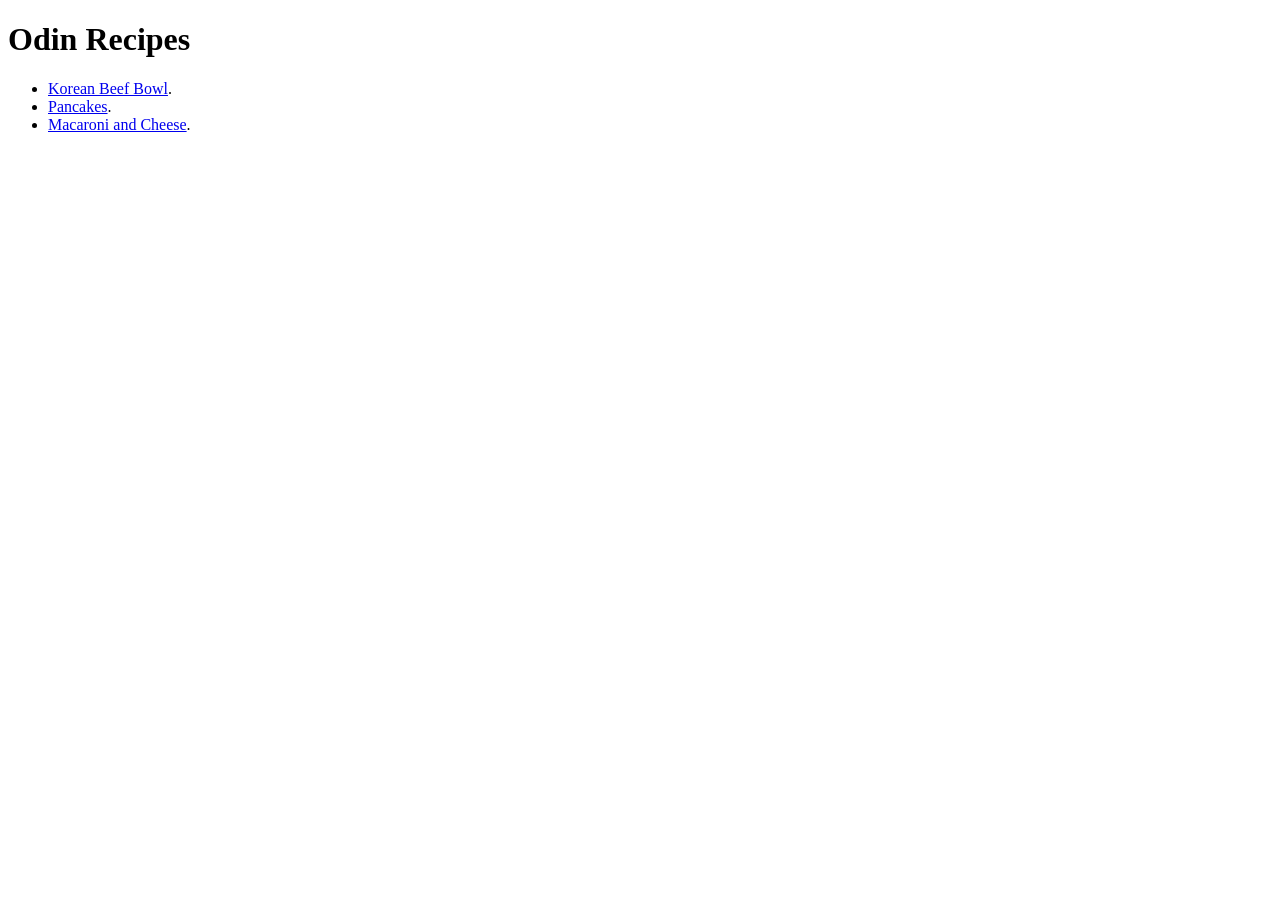
==== index.html @ 8c557e52 "add all html files and images, attribute images in README" ====
<!DOCTYPE html>
<html lang="en">
<head>
    <meta charset="UTF-8">
    <meta name="viewport" content="width=device-width, initial-scale=1.0">
    <title>Odin Recipes</title>
</head>
<body>
    <h1>Odin Recipes</h1>
    <ul>
        <li><a href="recipes/korean-beef.html">Korean Beef Bowl</a>.</li>
        <li><a href="recipes/pancakes.html">Pancakes</a>.</li>
        <li><a href="recipes/macaroni.html">Macaroni and Cheese</a>.</li>

    </ul>
</body>
</html>
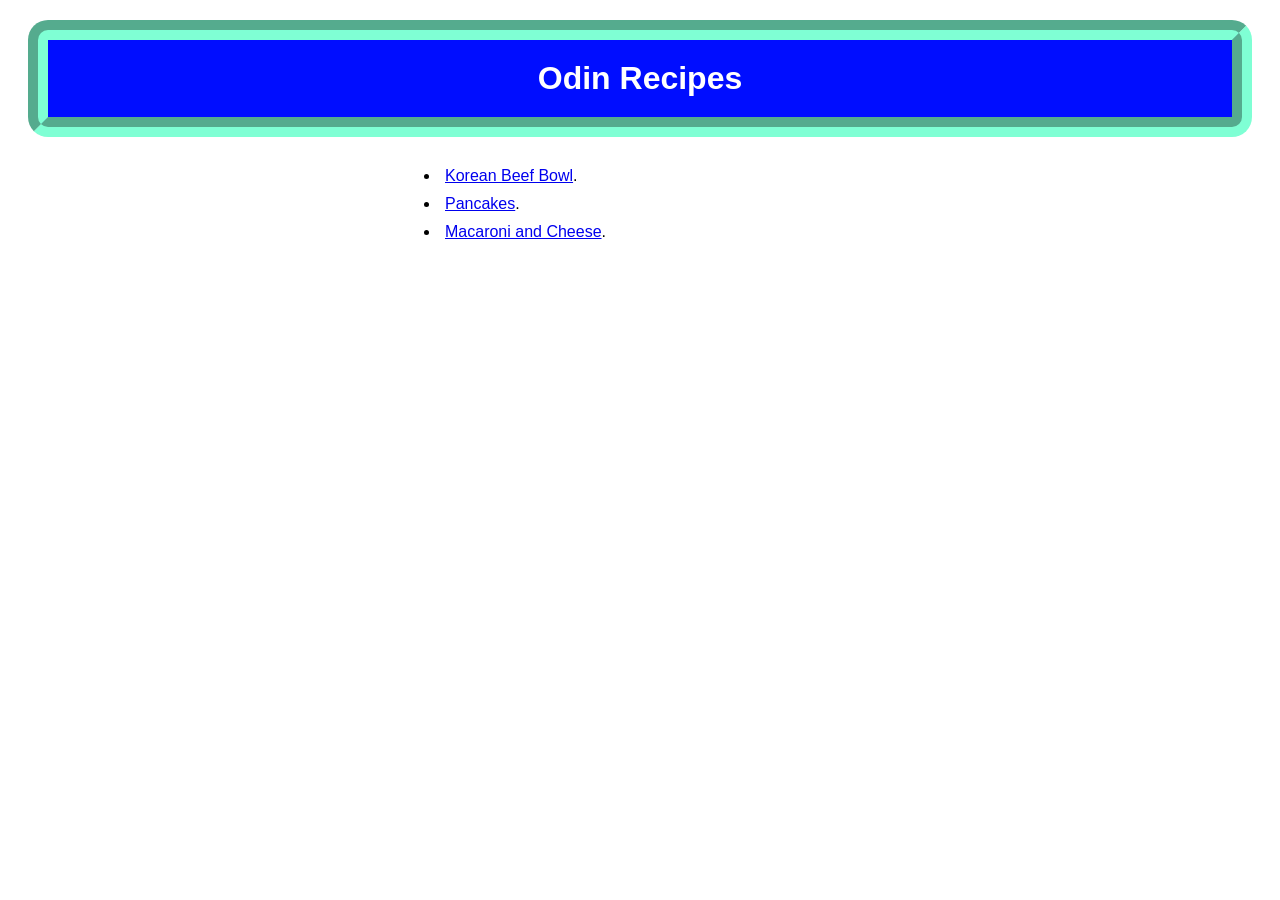
==== commit 56ebf2f3: "Add styles.css, updating the look of index.html and the recipe pages" ====
--- a/index.html
+++ b/index.html
@@ -4,10 +4,13 @@
     <meta charset="UTF-8">
     <meta name="viewport" content="width=device-width, initial-scale=1.0">
     <title>Odin Recipes</title>
+    <link rel="stylesheet" href="styles.css">
 </head>
 <body>
-    <h1>Odin Recipes</h1>
-    <ul>
+    <div class="title">
+        <h1>Odin Recipes</h1>
+    </div>
+    <ul class="list">
         <li><a href="recipes/korean-beef.html">Korean Beef Bowl</a>.</li>
         <li><a href="recipes/pancakes.html">Pancakes</a>.</li>
         <li><a href="recipes/macaroni.html">Macaroni and Cheese</a>.</li>
--- a/styles.css
+++ b/styles.css
@@ -0,0 +1,44 @@
+* {
+    font-family: 'Gill Sans', 'Gill Sans MT', Calibri, 'Trebuchet MS', sans-serif;
+}
+.title h1{
+    padding: 0 auto;
+    width: auto;
+    text-align: center;
+    background-color: rgb(0, 13, 255);
+    color:white;
+    padding: 20px;
+    border-radius: 20px;
+    margin: 20px;
+    border-style:groove;
+    border-width: 20px;
+    border-color: aquamarine;
+}
+
+.list, h1, h2, img, p1, ul, ol, li {
+    display:block;
+    align-self: center;
+    width: 400px;
+    margin: 0 auto;
+    padding: 5px;
+}
+
+li {
+    display:list-item;
+}
+
+img{
+    border-radius: 40px;
+}
+
+h1{
+    background-color: red;
+    color: rgb(255, 255, 255);
+    border-radius: 10px;
+    text-align: center;
+    margin:10px auto;
+}
+
+h2{
+    margin-bottom:-10px;
+}
